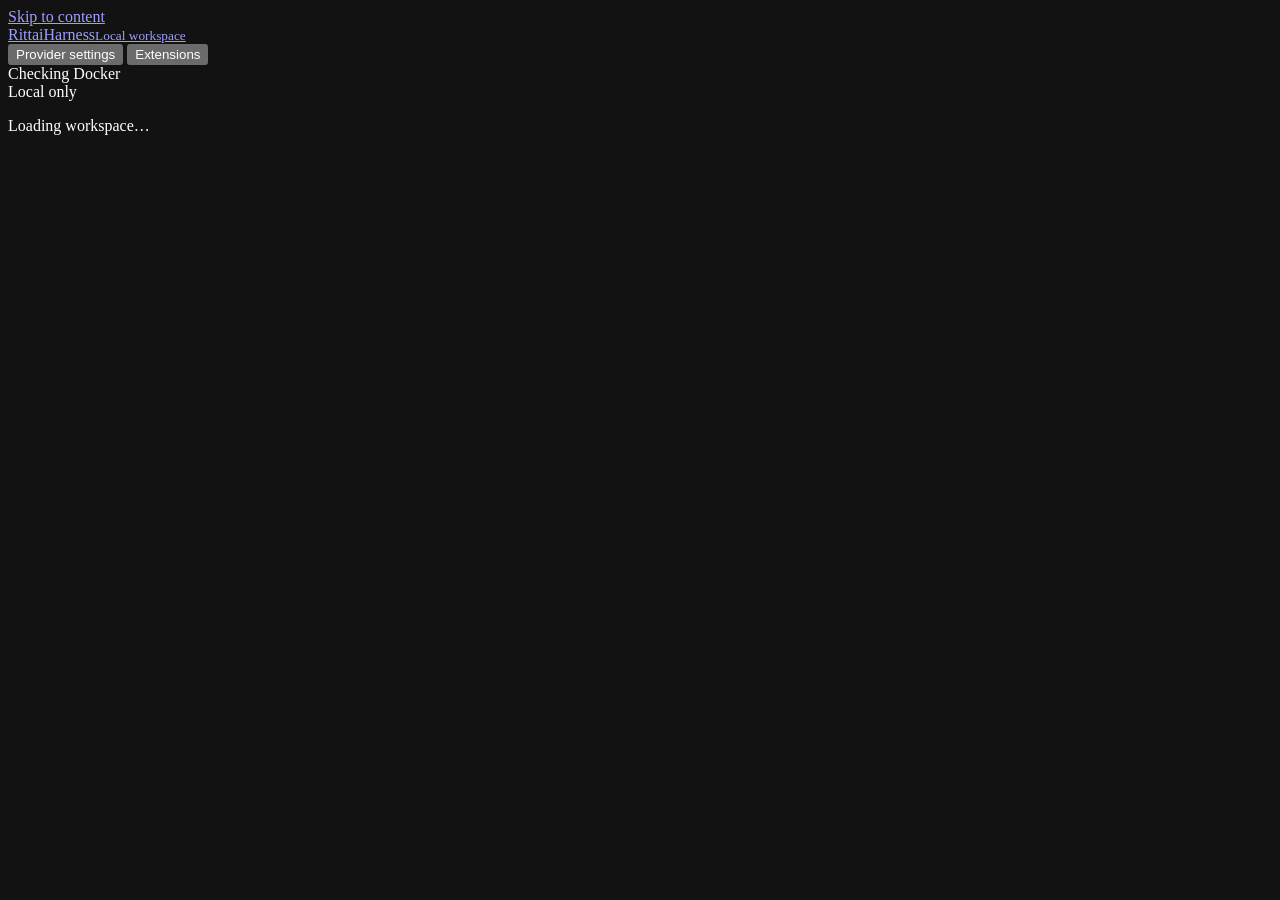
==== omni/web/index.html @ 048613e2 "Publish RittaiHarness" ====
<!doctype html>
<html lang="en">
<head>
  <meta charset="utf-8">
  <meta name="viewport" content="width=device-width, initial-scale=1">
  <meta name="color-scheme" content="dark">
  <title>RittaiHarness</title>
  <link rel="stylesheet" href="/styles.css">
  <script defer src="/app.js"></script>
  <script defer src="/session.js"></script>
</head>
<body>
  <a class="skip" href="#content">Skip to content</a>
  <div class="shell">
    <aside class="sidebar" aria-label="Workspace navigation">
      <a class="brand" href="#workspace"><span class="mark" aria-hidden="true"><i></i><i></i><i></i></span>
        <span>RittaiHarness<small>Local workspace</small></span></a>
      <nav id="navigation"></nav>
      <div class="sidebar-bottom">
        <button class="nav-button" id="settings-button" type="button">Provider settings</button>
        <button class="nav-button" id="extensions-button" type="button">Extensions</button>
        <div class="engine" id="engine"><i></i><span>Checking Docker</span></div>
      </div>
    </aside>
    <div class="workspace">
      <header class="topbar"><nav id="breadcrumbs" aria-label="Breadcrumb"></nav><span class="local">Local only</span></header>
      <main id="content" tabindex="-1"><p class="loading">Loading workspace…</p></main>
    </div>
  </div>
  <div id="lead-chat-root"></div>
  <dialog id="dialog" aria-labelledby="dialog-title"><div id="dialog-content"></div></dialog>
  <div id="toast" class="toast" role="status" hidden></div>
  <noscript>Enable JavaScript to use the local RittaiHarness workspace.</noscript>
</body>
</html>
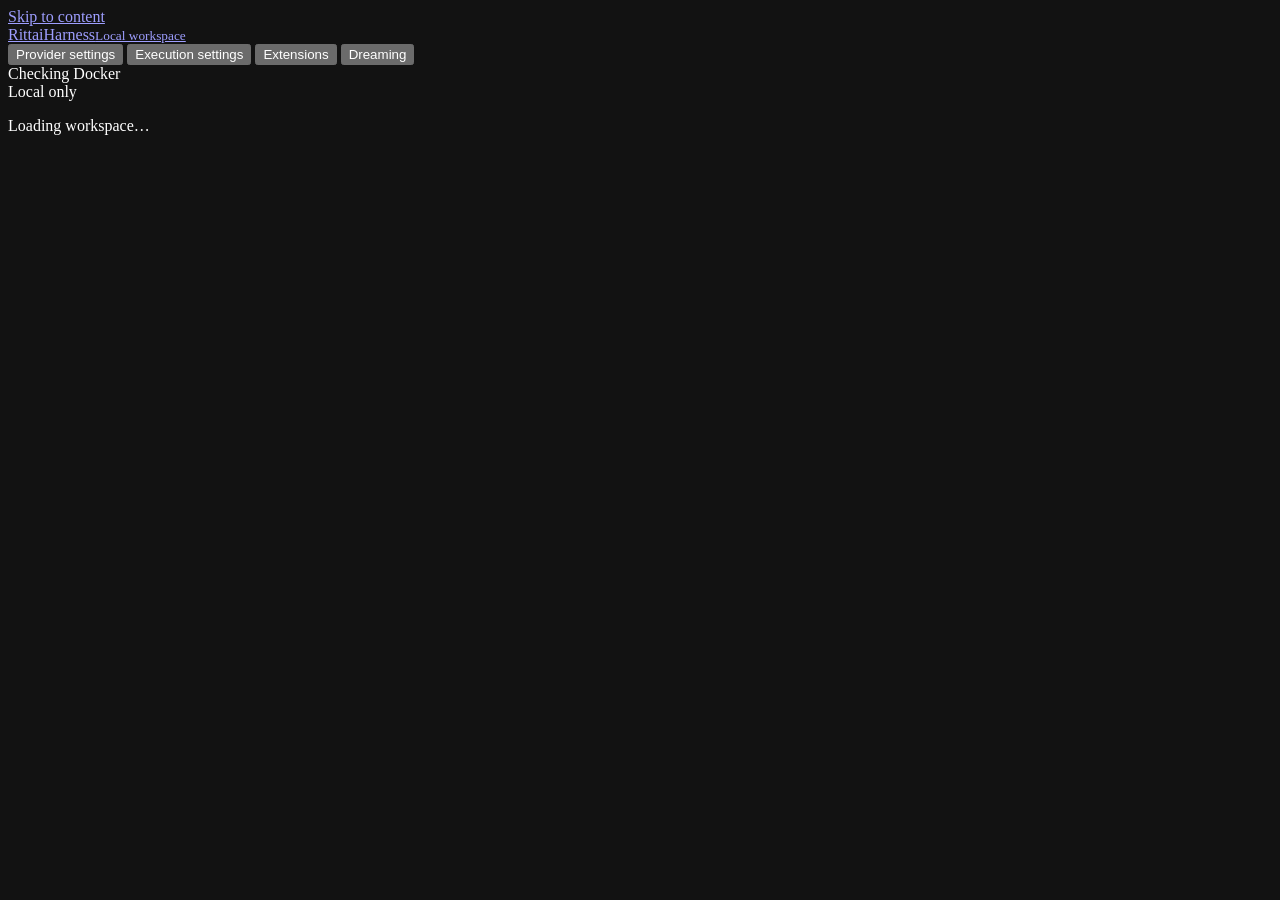
==== commit 17f9e44d: "Initialize RittaiHarness with documentation and screenshots" ====
--- a/omni/web/index.html
+++ b/omni/web/index.html
@@ -7,6 +7,7 @@
   <title>RittaiHarness</title>
   <link rel="stylesheet" href="/styles.css">
   <script defer src="/app.js"></script>
+  <script defer src="/workspace-tools.js"></script>
   <script defer src="/session.js"></script>
 </head>
 <body>
@@ -18,7 +19,9 @@
       <nav id="navigation"></nav>
       <div class="sidebar-bottom">
         <button class="nav-button" id="settings-button" type="button">Provider settings</button>
+        <button class="nav-button" id="execution-button" type="button">Execution settings</button>
         <button class="nav-button" id="extensions-button" type="button">Extensions</button>
+        <button class="nav-button" id="dreaming-button" type="button">Dreaming</button>
         <div class="engine" id="engine"><i></i><span>Checking Docker</span></div>
       </div>
     </aside>
